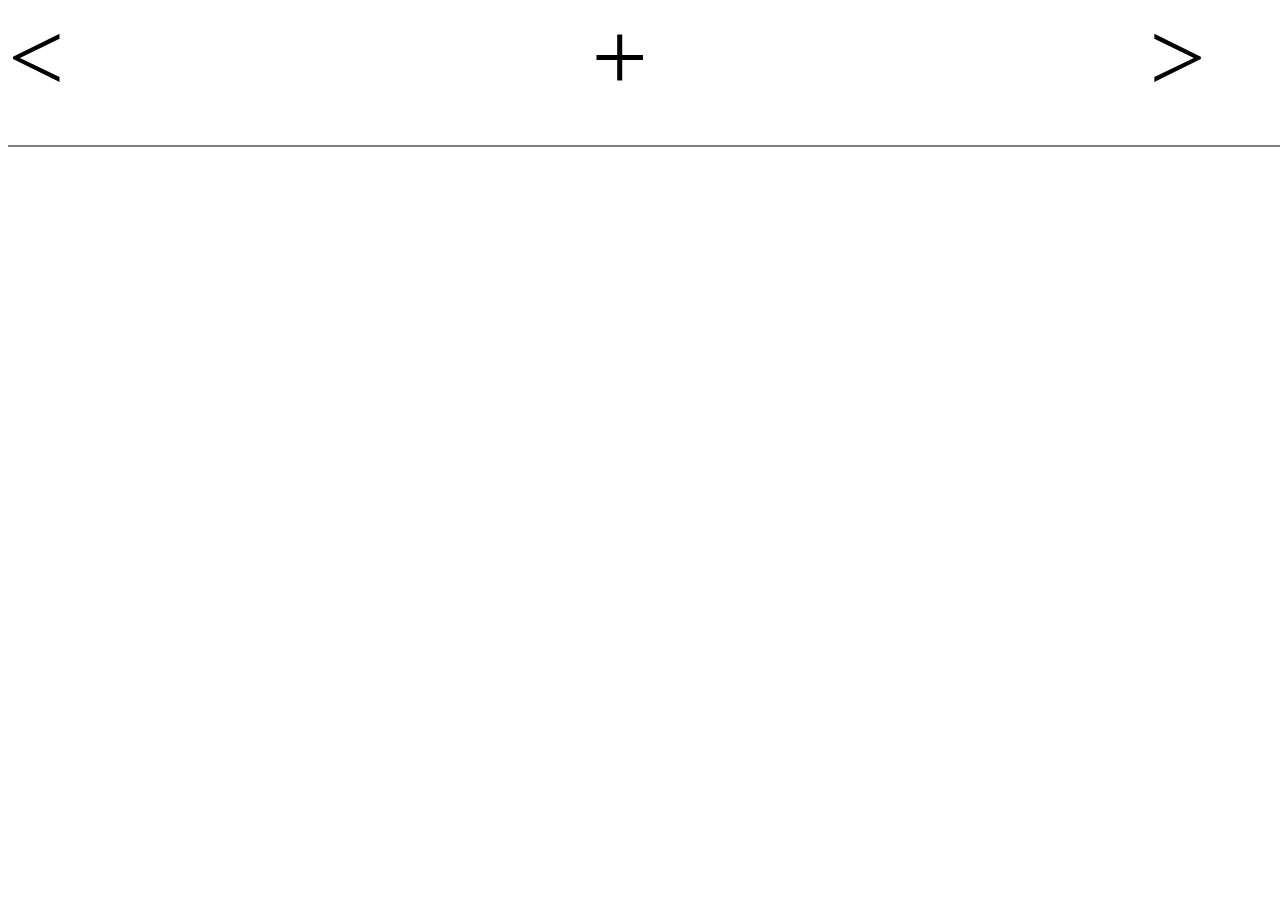
==== exmpl.html @ 8b364e6c "Initial commit" ====
<!DOCTYPE html>
<html>
<head>
	<title>Text Talk Story</title>
	<meta charset="utf-8">
	<link rel="stylesheet" type="text/css" href="index.css">
	<script type="text/javascript" src="index.js"></script>
</head>
<body onload="tell('zero')">
<div><p></p></div>
<ui style="position: fixed; top: 0; min-height: 5%; width: 100%; background-color: white; border-bottom: 2px solid grey; padding-bottom: 30px;">
	<li style="display: inline-block; font-size: 150%; font-size: 100px" onclick="next_tap('l')"><</li>
<li style="display: inline-block; margin-left: 40%; font-size: 100px;" onclick="window.location='./story/'">+</li>
<li style="display: inline-block; margin-left: 38%; font-size: 150%; font-size: 100px" onclick="next_tap('r')">></li>
    </ui>
</body>
</html>
---- index.css ----
p{
		position: center;
		height: 100%;
		min-width: 10%;
		padding: 20% 0px 10px 10px;
	}
	body{
		font-size: 60px
	}
	li {
    list-style-type: none; /* Убираем маркеры */
   }
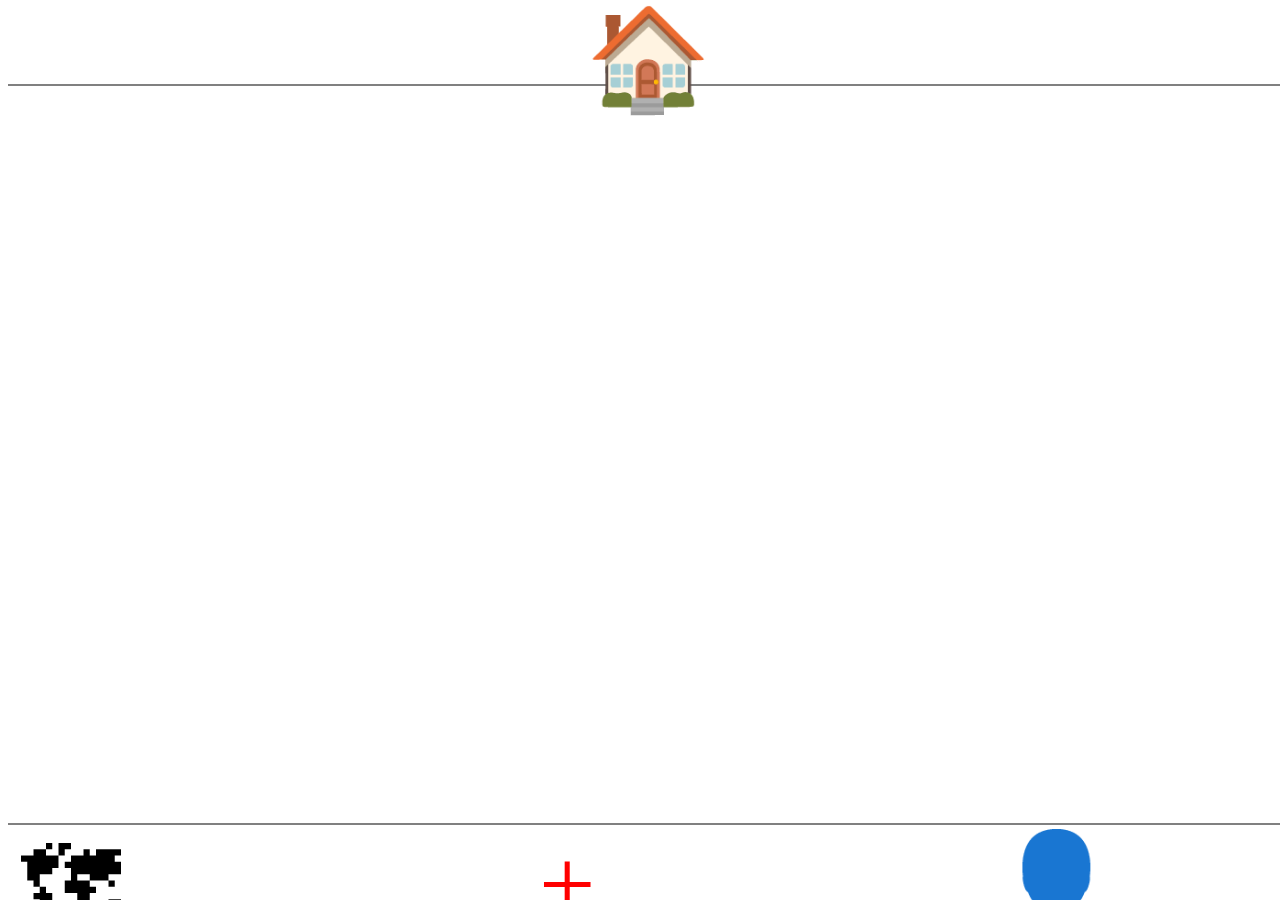
==== commit 418a40a8: "refactor to static" ====
--- a/exmpl.html
+++ b/exmpl.html
@@ -1,17 +1,21 @@
 <!DOCTYPE html>
 <html>
 <head>
-	<title>Text Talk Story</title>
+	<title>Text-Stories</title>
 	<meta charset="utf-8">
-	<link rel="stylesheet" type="text/css" href="index.css">
-	<script type="text/javascript" src="index.js"></script>
+	<link rel="stylesheet" type="text/css" href="static/index.css">
 </head>
 <body onload="tell('zero')">
-<div><p></p></div>
-<ui style="position: fixed; top: 0; min-height: 5%; width: 100%; background-color: white; border-bottom: 2px solid grey; padding-bottom: 30px;">
-	<li style="display: inline-block; font-size: 150%; font-size: 100px" onclick="next_tap('l')"><</li>
-<li style="display: inline-block; margin-left: 40%; font-size: 100px;" onclick="window.location='./story/'">+</li>
-<li style="display: inline-block; margin-left: 38%; font-size: 150%; font-size: 100px" onclick="next_tap('r')">></li>
-    </ui>
+<div><p id="user"></p></div>
+
+<ui style="position: fixed; top: 0; height: 6%; width: 100%; background-color: white; border-bottom: 2px solid grey; padding-bottom: 30px; text-align: center;">
+	<li style="display: inline-block; font-size: 100px;" onclick="window.location='/'">🏠</li>
+</ui>
+
+<ui style="position: fixed;bottom: 0; height: 5%; width: 100%; background-color: white; border-top: 2px solid grey; padding-bottom: 30px;">
+	<li style="display: inline-block; font-size: 100px; margin-left: 1%;" onclick="window.location='map.php'">🗺</li>
+	<li style="display: inline-block; margin-left: 31.5%; font-size: 100px; color: red;" onclick="window.location='./story/'">+</li>
+	<li style="display: inline-block; margin-left: 30%; font-size: 100px" onclick="window.location='/user/'">👤</li>
+</ui>
 </body>
 </html>--- a/static/index.css
+++ b/static/index.css
@@ -0,0 +1,32 @@
+	p{
+		position: center;
+		height: 100%;
+		min-width: 10%;
+		padding: 20% 0px 10px 10px;
+	}
+	body{
+		font-size: 60px
+	}
+	li {
+    list-style-type: none; /* Убираем маркеры */
+   }
+
+	.navbar-top{
+		position: fixed;
+		height: 5%;
+		width: 100%;
+		background-color: white;
+		padding-bottom: 30px;
+		top:0;
+		border-bottom: gray solid 2px;
+	}
+
+	.navbar-bottom{
+		position: fixed;
+		height: 5%;
+		width: 100%;
+		background-color: white;
+		padding-bottom: 30px;
+		bottom:0;
+		border-top: gray solid 2px;
+	}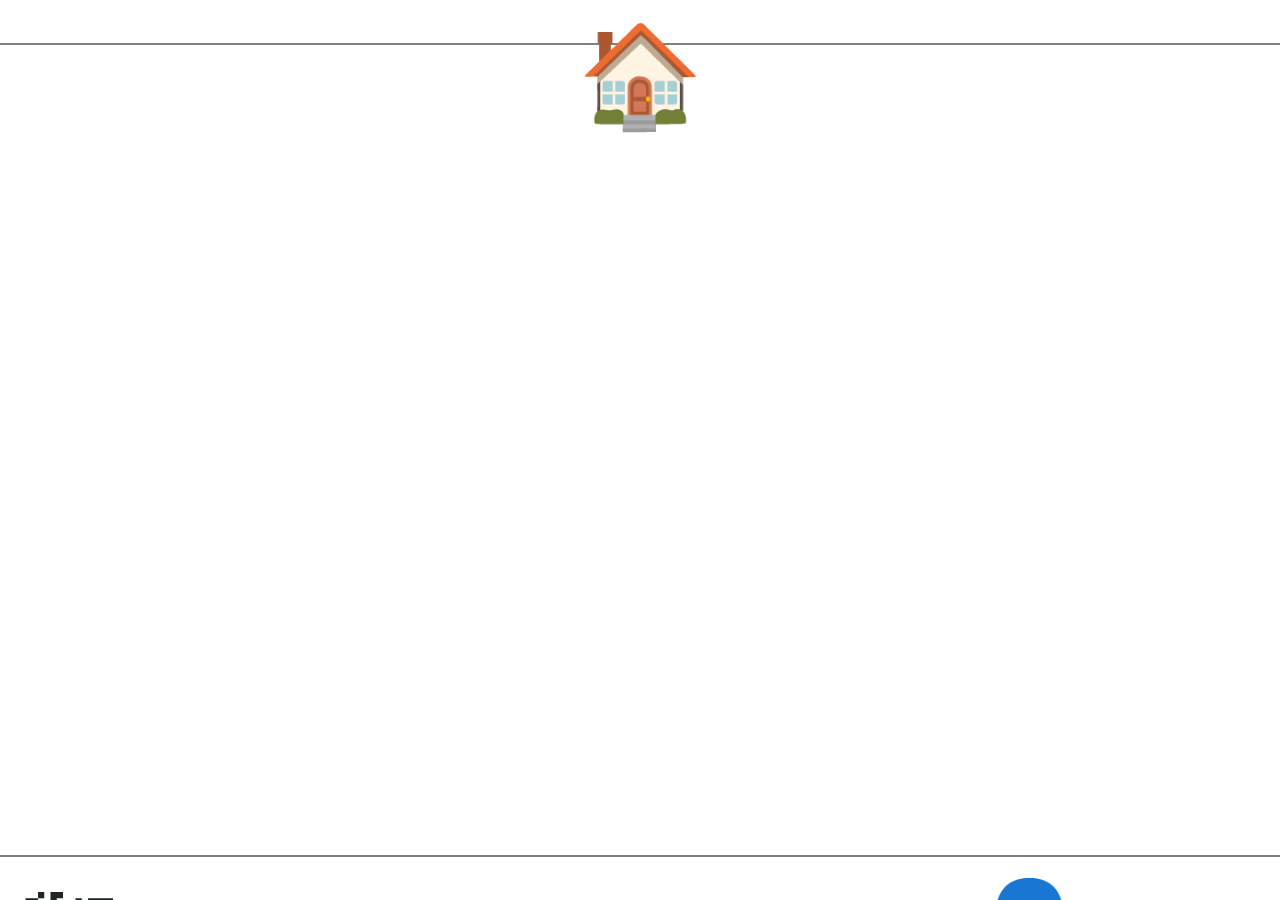
==== commit 584961cd: "Use of reboot and grid" ====
--- a/exmpl.html
+++ b/exmpl.html
@@ -4,11 +4,13 @@
 	<title>Text-Stories</title>
 	<meta charset="utf-8">
 	<link rel="stylesheet" type="text/css" href="static/index.css">
+	<link rel="stylesheet" type="text/css" href="static/b-reboot.min.css">
+    <link rel="stylesheet" type="text/css" href="static/b-grid.min.css">
 </head>
 <body onload="tell('zero')">
 <div><p id="user"></p></div>
 
-<ui style="position: fixed; top: 0; height: 6%; width: 100%; background-color: white; border-bottom: 2px solid grey; padding-bottom: 30px; text-align: center;">
+<ui class="navbar-top" style="text-align: center;">
 	<li style="display: inline-block; font-size: 100px;" onclick="window.location='/'">🏠</li>
 </ui>
 
--- a/static/b-reboot.min.css
+++ b/static/b-reboot.min.css
@@ -0,0 +1,8 @@
+/*!
+ * Bootstrap Reboot v4.0.0 (https://getbootstrap.com)
+ * Copyright 2011-2018 The Bootstrap Authors
+ * Copyright 2011-2018 Twitter, Inc.
+ * Licensed under MIT (https://github.com/twbs/bootstrap/blob/master/LICENSE)
+ * Forked from Normalize.css, licensed MIT (https://github.com/necolas/normalize.css/blob/master/LICENSE.md)
+ */*,::after,::before{box-sizing:border-box}html{font-family:sans-serif;line-height:1.15;-webkit-text-size-adjust:100%;-ms-text-size-adjust:100%;-ms-overflow-style:scrollbar;-webkit-tap-highlight-color:transparent}@-ms-viewport{width:device-width}article,aside,dialog,figcaption,figure,footer,header,hgroup,main,nav,section{display:block}body{margin:0;font-family:-apple-system,BlinkMacSystemFont,"Segoe UI",Roboto,"Helvetica Neue",Arial,sans-serif,"Apple Color Emoji","Segoe UI Emoji","Segoe UI Symbol";font-size:1rem;font-weight:400;line-height:1.5;color:#212529;text-align:left;background-color:#fff}[tabindex="-1"]:focus{outline:0!important}hr{box-sizing:content-box;height:0;overflow:visible}h1,h2,h3,h4,h5,h6{margin-top:0;margin-bottom:.5rem}p{margin-top:0;margin-bottom:1rem}abbr[data-original-title],abbr[title]{text-decoration:underline;-webkit-text-decoration:underline dotted;text-decoration:underline dotted;cursor:help;border-bottom:0}address{margin-bottom:1rem;font-style:normal;line-height:inherit}dl,ol,ul{margin-top:0;margin-bottom:1rem}ol ol,ol ul,ul ol,ul ul{margin-bottom:0}dt{font-weight:700}dd{margin-bottom:.5rem;margin-left:0}blockquote{margin:0 0 1rem}dfn{font-style:italic}b,strong{font-weight:bolder}small{font-size:80%}sub,sup{position:relative;font-size:75%;line-height:0;vertical-align:baseline}sub{bottom:-.25em}sup{top:-.5em}a{color:#007bff;text-decoration:none;background-color:transparent;-webkit-text-decoration-skip:objects}a:hover{color:#0056b3;text-decoration:underline}a:not([href]):not([tabindex]){color:inherit;text-decoration:none}a:not([href]):not([tabindex]):focus,a:not([href]):not([tabindex]):hover{color:inherit;text-decoration:none}a:not([href]):not([tabindex]):focus{outline:0}code,kbd,pre,samp{font-family:monospace,monospace;font-size:1em}pre{margin-top:0;margin-bottom:1rem;overflow:auto;-ms-overflow-style:scrollbar}figure{margin:0 0 1rem}img{vertical-align:middle;border-style:none}svg:not(:root){overflow:hidden}table{border-collapse:collapse}caption{padding-top:.75rem;padding-bottom:.75rem;color:#6c757d;text-align:left;caption-side:bottom}th{text-align:inherit}label{display:inline-block;margin-bottom:.5rem}button{border-radius:0}button:focus{outline:1px dotted;outline:5px auto -webkit-focus-ring-color}button,input,optgroup,select,textarea{margin:0;font-family:inherit;font-size:inherit;line-height:inherit}button,input{overflow:visible}button,select{text-transform:none}[type=reset],[type=submit],button,html [type=button]{-webkit-appearance:button}[type=button]::-moz-focus-inner,[type=reset]::-moz-focus-inner,[type=submit]::-moz-focus-inner,button::-moz-focus-inner{padding:0;border-style:none}input[type=checkbox],input[type=radio]{box-sizing:border-box;padding:0}input[type=date],input[type=datetime-local],input[type=month],input[type=time]{-webkit-appearance:listbox}textarea{overflow:auto;resize:vertical}fieldset{min-width:0;padding:0;margin:0;border:0}legend{display:block;width:100%;max-width:100%;padding:0;margin-bottom:.5rem;font-size:1.5rem;line-height:inherit;color:inherit;white-space:normal}progress{vertical-align:baseline}[type=number]::-webkit-inner-spin-button,[type=number]::-webkit-outer-spin-button{height:auto}[type=search]{outline-offset:-2px;-webkit-appearance:none}[type=search]::-webkit-search-cancel-button,[type=search]::-webkit-search-decoration{-webkit-appearance:none}::-webkit-file-upload-button{font:inherit;-webkit-appearance:button}output{display:inline-block}summary{display:list-item;cursor:pointer}template{display:none}[hidden]{display:none!important}
+/*# sourceMappingURL=b-reboot.min.css.map */--- a/static/b-grid.min.css
+++ b/static/b-grid.min.css
@@ -0,0 +1,7 @@
+/*!
+ * Bootstrap Grid v4.0.0 (https://getbootstrap.com)
+ * Copyright 2011-2018 The Bootstrap Authors
+ * Copyright 2011-2018 Twitter, Inc.
+ * Licensed under MIT (https://github.com/twbs/bootstrap/blob/master/LICENSE)
+ */@-ms-viewport{width:device-width}html{box-sizing:border-box;-ms-overflow-style:scrollbar}*,::after,::before{box-sizing:inherit}.container{width:100%;padding-right:15px;padding-left:15px;margin-right:auto;margin-left:auto}@media (min-width:576px){.container{max-width:540px}}@media (min-width:768px){.container{max-width:720px}}@media (min-width:992px){.container{max-width:960px}}@media (min-width:1200px){.container{max-width:1140px}}.container-fluid{width:100%;padding-right:15px;padding-left:15px;margin-right:auto;margin-left:auto}.row{display:-webkit-box;display:-ms-flexbox;display:flex;-ms-flex-wrap:wrap;flex-wrap:wrap;margin-right:-15px;margin-left:-15px}.no-gutters{margin-right:0;margin-left:0}.no-gutters>.col,.no-gutters>[class*=col-]{padding-right:0;padding-left:0}.col,.col-1,.col-10,.col-11,.col-12,.col-2,.col-3,.col-4,.col-5,.col-6,.col-7,.col-8,.col-9,.col-auto,.col-lg,.col-lg-1,.col-lg-10,.col-lg-11,.col-lg-12,.col-lg-2,.col-lg-3,.col-lg-4,.col-lg-5,.col-lg-6,.col-lg-7,.col-lg-8,.col-lg-9,.col-lg-auto,.col-md,.col-md-1,.col-md-10,.col-md-11,.col-md-12,.col-md-2,.col-md-3,.col-md-4,.col-md-5,.col-md-6,.col-md-7,.col-md-8,.col-md-9,.col-md-auto,.col-sm,.col-sm-1,.col-sm-10,.col-sm-11,.col-sm-12,.col-sm-2,.col-sm-3,.col-sm-4,.col-sm-5,.col-sm-6,.col-sm-7,.col-sm-8,.col-sm-9,.col-sm-auto,.col-xl,.col-xl-1,.col-xl-10,.col-xl-11,.col-xl-12,.col-xl-2,.col-xl-3,.col-xl-4,.col-xl-5,.col-xl-6,.col-xl-7,.col-xl-8,.col-xl-9,.col-xl-auto{position:relative;width:100%;min-height:1px;padding-right:15px;padding-left:15px}.col{-ms-flex-preferred-size:0;flex-basis:0;-webkit-box-flex:1;-ms-flex-positive:1;flex-grow:1;max-width:100%}.col-auto{-webkit-box-flex:0;-ms-flex:0 0 auto;flex:0 0 auto;width:auto;max-width:none}.col-1{-webkit-box-flex:0;-ms-flex:0 0 8.333333%;flex:0 0 8.333333%;max-width:8.333333%}.col-2{-webkit-box-flex:0;-ms-flex:0 0 16.666667%;flex:0 0 16.666667%;max-width:16.666667%}.col-3{-webkit-box-flex:0;-ms-flex:0 0 25%;flex:0 0 25%;max-width:25%}.col-4{-webkit-box-flex:0;-ms-flex:0 0 33.333333%;flex:0 0 33.333333%;max-width:33.333333%}.col-5{-webkit-box-flex:0;-ms-flex:0 0 41.666667%;flex:0 0 41.666667%;max-width:41.666667%}.col-6{-webkit-box-flex:0;-ms-flex:0 0 50%;flex:0 0 50%;max-width:50%}.col-7{-webkit-box-flex:0;-ms-flex:0 0 58.333333%;flex:0 0 58.333333%;max-width:58.333333%}.col-8{-webkit-box-flex:0;-ms-flex:0 0 66.666667%;flex:0 0 66.666667%;max-width:66.666667%}.col-9{-webkit-box-flex:0;-ms-flex:0 0 75%;flex:0 0 75%;max-width:75%}.col-10{-webkit-box-flex:0;-ms-flex:0 0 83.333333%;flex:0 0 83.333333%;max-width:83.333333%}.col-11{-webkit-box-flex:0;-ms-flex:0 0 91.666667%;flex:0 0 91.666667%;max-width:91.666667%}.col-12{-webkit-box-flex:0;-ms-flex:0 0 100%;flex:0 0 100%;max-width:100%}.order-first{-webkit-box-ordinal-group:0;-ms-flex-order:-1;order:-1}.order-last{-webkit-box-ordinal-group:14;-ms-flex-order:13;order:13}.order-0{-webkit-box-ordinal-group:1;-ms-flex-order:0;order:0}.order-1{-webkit-box-ordinal-group:2;-ms-flex-order:1;order:1}.order-2{-webkit-box-ordinal-group:3;-ms-flex-order:2;order:2}.order-3{-webkit-box-ordinal-group:4;-ms-flex-order:3;order:3}.order-4{-webkit-box-ordinal-group:5;-ms-flex-order:4;order:4}.order-5{-webkit-box-ordinal-group:6;-ms-flex-order:5;order:5}.order-6{-webkit-box-ordinal-group:7;-ms-flex-order:6;order:6}.order-7{-webkit-box-ordinal-group:8;-ms-flex-order:7;order:7}.order-8{-webkit-box-ordinal-group:9;-ms-flex-order:8;order:8}.order-9{-webkit-box-ordinal-group:10;-ms-flex-order:9;order:9}.order-10{-webkit-box-ordinal-group:11;-ms-flex-order:10;order:10}.order-11{-webkit-box-ordinal-group:12;-ms-flex-order:11;order:11}.order-12{-webkit-box-ordinal-group:13;-ms-flex-order:12;order:12}.offset-1{margin-left:8.333333%}.offset-2{margin-left:16.666667%}.offset-3{margin-left:25%}.offset-4{margin-left:33.333333%}.offset-5{margin-left:41.666667%}.offset-6{margin-left:50%}.offset-7{margin-left:58.333333%}.offset-8{margin-left:66.666667%}.offset-9{margin-left:75%}.offset-10{margin-left:83.333333%}.offset-11{margin-left:91.666667%}@media (min-width:576px){.col-sm{-ms-flex-preferred-size:0;flex-basis:0;-webkit-box-flex:1;-ms-flex-positive:1;flex-grow:1;max-width:100%}.col-sm-auto{-webkit-box-flex:0;-ms-flex:0 0 auto;flex:0 0 auto;width:auto;max-width:none}.col-sm-1{-webkit-box-flex:0;-ms-flex:0 0 8.333333%;flex:0 0 8.333333%;max-width:8.333333%}.col-sm-2{-webkit-box-flex:0;-ms-flex:0 0 16.666667%;flex:0 0 16.666667%;max-width:16.666667%}.col-sm-3{-webkit-box-flex:0;-ms-flex:0 0 25%;flex:0 0 25%;max-width:25%}.col-sm-4{-webkit-box-flex:0;-ms-flex:0 0 33.333333%;flex:0 0 33.333333%;max-width:33.333333%}.col-sm-5{-webkit-box-flex:0;-ms-flex:0 0 41.666667%;flex:0 0 41.666667%;max-width:41.666667%}.col-sm-6{-webkit-box-flex:0;-ms-flex:0 0 50%;flex:0 0 50%;max-width:50%}.col-sm-7{-webkit-box-flex:0;-ms-flex:0 0 58.333333%;flex:0 0 58.333333%;max-width:58.333333%}.col-sm-8{-webkit-box-flex:0;-ms-flex:0 0 66.666667%;flex:0 0 66.666667%;max-width:66.666667%}.col-sm-9{-webkit-box-flex:0;-ms-flex:0 0 75%;flex:0 0 75%;max-width:75%}.col-sm-10{-webkit-box-flex:0;-ms-flex:0 0 83.333333%;flex:0 0 83.333333%;max-width:83.333333%}.col-sm-11{-webkit-box-flex:0;-ms-flex:0 0 91.666667%;flex:0 0 91.666667%;max-width:91.666667%}.col-sm-12{-webkit-box-flex:0;-ms-flex:0 0 100%;flex:0 0 100%;max-width:100%}.order-sm-first{-webkit-box-ordinal-group:0;-ms-flex-order:-1;order:-1}.order-sm-last{-webkit-box-ordinal-group:14;-ms-flex-order:13;order:13}.order-sm-0{-webkit-box-ordinal-group:1;-ms-flex-order:0;order:0}.order-sm-1{-webkit-box-ordinal-group:2;-ms-flex-order:1;order:1}.order-sm-2{-webkit-box-ordinal-group:3;-ms-flex-order:2;order:2}.order-sm-3{-webkit-box-ordinal-group:4;-ms-flex-order:3;order:3}.order-sm-4{-webkit-box-ordinal-group:5;-ms-flex-order:4;order:4}.order-sm-5{-webkit-box-ordinal-group:6;-ms-flex-order:5;order:5}.order-sm-6{-webkit-box-ordinal-group:7;-ms-flex-order:6;order:6}.order-sm-7{-webkit-box-ordinal-group:8;-ms-flex-order:7;order:7}.order-sm-8{-webkit-box-ordinal-group:9;-ms-flex-order:8;order:8}.order-sm-9{-webkit-box-ordinal-group:10;-ms-flex-order:9;order:9}.order-sm-10{-webkit-box-ordinal-group:11;-ms-flex-order:10;order:10}.order-sm-11{-webkit-box-ordinal-group:12;-ms-flex-order:11;order:11}.order-sm-12{-webkit-box-ordinal-group:13;-ms-flex-order:12;order:12}.offset-sm-0{margin-left:0}.offset-sm-1{margin-left:8.333333%}.offset-sm-2{margin-left:16.666667%}.offset-sm-3{margin-left:25%}.offset-sm-4{margin-left:33.333333%}.offset-sm-5{margin-left:41.666667%}.offset-sm-6{margin-left:50%}.offset-sm-7{margin-left:58.333333%}.offset-sm-8{margin-left:66.666667%}.offset-sm-9{margin-left:75%}.offset-sm-10{margin-left:83.333333%}.offset-sm-11{margin-left:91.666667%}}@media (min-width:768px){.col-md{-ms-flex-preferred-size:0;flex-basis:0;-webkit-box-flex:1;-ms-flex-positive:1;flex-grow:1;max-width:100%}.col-md-auto{-webkit-box-flex:0;-ms-flex:0 0 auto;flex:0 0 auto;width:auto;max-width:none}.col-md-1{-webkit-box-flex:0;-ms-flex:0 0 8.333333%;flex:0 0 8.333333%;max-width:8.333333%}.col-md-2{-webkit-box-flex:0;-ms-flex:0 0 16.666667%;flex:0 0 16.666667%;max-width:16.666667%}.col-md-3{-webkit-box-flex:0;-ms-flex:0 0 25%;flex:0 0 25%;max-width:25%}.col-md-4{-webkit-box-flex:0;-ms-flex:0 0 33.333333%;flex:0 0 33.333333%;max-width:33.333333%}.col-md-5{-webkit-box-flex:0;-ms-flex:0 0 41.666667%;flex:0 0 41.666667%;max-width:41.666667%}.col-md-6{-webkit-box-flex:0;-ms-flex:0 0 50%;flex:0 0 50%;max-width:50%}.col-md-7{-webkit-box-flex:0;-ms-flex:0 0 58.333333%;flex:0 0 58.333333%;max-width:58.333333%}.col-md-8{-webkit-box-flex:0;-ms-flex:0 0 66.666667%;flex:0 0 66.666667%;max-width:66.666667%}.col-md-9{-webkit-box-flex:0;-ms-flex:0 0 75%;flex:0 0 75%;max-width:75%}.col-md-10{-webkit-box-flex:0;-ms-flex:0 0 83.333333%;flex:0 0 83.333333%;max-width:83.333333%}.col-md-11{-webkit-box-flex:0;-ms-flex:0 0 91.666667%;flex:0 0 91.666667%;max-width:91.666667%}.col-md-12{-webkit-box-flex:0;-ms-flex:0 0 100%;flex:0 0 100%;max-width:100%}.order-md-first{-webkit-box-ordinal-group:0;-ms-flex-order:-1;order:-1}.order-md-last{-webkit-box-ordinal-group:14;-ms-flex-order:13;order:13}.order-md-0{-webkit-box-ordinal-group:1;-ms-flex-order:0;order:0}.order-md-1{-webkit-box-ordinal-group:2;-ms-flex-order:1;order:1}.order-md-2{-webkit-box-ordinal-group:3;-ms-flex-order:2;order:2}.order-md-3{-webkit-box-ordinal-group:4;-ms-flex-order:3;order:3}.order-md-4{-webkit-box-ordinal-group:5;-ms-flex-order:4;order:4}.order-md-5{-webkit-box-ordinal-group:6;-ms-flex-order:5;order:5}.order-md-6{-webkit-box-ordinal-group:7;-ms-flex-order:6;order:6}.order-md-7{-webkit-box-ordinal-group:8;-ms-flex-order:7;order:7}.order-md-8{-webkit-box-ordinal-group:9;-ms-flex-order:8;order:8}.order-md-9{-webkit-box-ordinal-group:10;-ms-flex-order:9;order:9}.order-md-10{-webkit-box-ordinal-group:11;-ms-flex-order:10;order:10}.order-md-11{-webkit-box-ordinal-group:12;-ms-flex-order:11;order:11}.order-md-12{-webkit-box-ordinal-group:13;-ms-flex-order:12;order:12}.offset-md-0{margin-left:0}.offset-md-1{margin-left:8.333333%}.offset-md-2{margin-left:16.666667%}.offset-md-3{margin-left:25%}.offset-md-4{margin-left:33.333333%}.offset-md-5{margin-left:41.666667%}.offset-md-6{margin-left:50%}.offset-md-7{margin-left:58.333333%}.offset-md-8{margin-left:66.666667%}.offset-md-9{margin-left:75%}.offset-md-10{margin-left:83.333333%}.offset-md-11{margin-left:91.666667%}}@media (min-width:992px){.col-lg{-ms-flex-preferred-size:0;flex-basis:0;-webkit-box-flex:1;-ms-flex-positive:1;flex-grow:1;max-width:100%}.col-lg-auto{-webkit-box-flex:0;-ms-flex:0 0 auto;flex:0 0 auto;width:auto;max-width:none}.col-lg-1{-webkit-box-flex:0;-ms-flex:0 0 8.333333%;flex:0 0 8.333333%;max-width:8.333333%}.col-lg-2{-webkit-box-flex:0;-ms-flex:0 0 16.666667%;flex:0 0 16.666667%;max-width:16.666667%}.col-lg-3{-webkit-box-flex:0;-ms-flex:0 0 25%;flex:0 0 25%;max-width:25%}.col-lg-4{-webkit-box-flex:0;-ms-flex:0 0 33.333333%;flex:0 0 33.333333%;max-width:33.333333%}.col-lg-5{-webkit-box-flex:0;-ms-flex:0 0 41.666667%;flex:0 0 41.666667%;max-width:41.666667%}.col-lg-6{-webkit-box-flex:0;-ms-flex:0 0 50%;flex:0 0 50%;max-width:50%}.col-lg-7{-webkit-box-flex:0;-ms-flex:0 0 58.333333%;flex:0 0 58.333333%;max-width:58.333333%}.col-lg-8{-webkit-box-flex:0;-ms-flex:0 0 66.666667%;flex:0 0 66.666667%;max-width:66.666667%}.col-lg-9{-webkit-box-flex:0;-ms-flex:0 0 75%;flex:0 0 75%;max-width:75%}.col-lg-10{-webkit-box-flex:0;-ms-flex:0 0 83.333333%;flex:0 0 83.333333%;max-width:83.333333%}.col-lg-11{-webkit-box-flex:0;-ms-flex:0 0 91.666667%;flex:0 0 91.666667%;max-width:91.666667%}.col-lg-12{-webkit-box-flex:0;-ms-flex:0 0 100%;flex:0 0 100%;max-width:100%}.order-lg-first{-webkit-box-ordinal-group:0;-ms-flex-order:-1;order:-1}.order-lg-last{-webkit-box-ordinal-group:14;-ms-flex-order:13;order:13}.order-lg-0{-webkit-box-ordinal-group:1;-ms-flex-order:0;order:0}.order-lg-1{-webkit-box-ordinal-group:2;-ms-flex-order:1;order:1}.order-lg-2{-webkit-box-ordinal-group:3;-ms-flex-order:2;order:2}.order-lg-3{-webkit-box-ordinal-group:4;-ms-flex-order:3;order:3}.order-lg-4{-webkit-box-ordinal-group:5;-ms-flex-order:4;order:4}.order-lg-5{-webkit-box-ordinal-group:6;-ms-flex-order:5;order:5}.order-lg-6{-webkit-box-ordinal-group:7;-ms-flex-order:6;order:6}.order-lg-7{-webkit-box-ordinal-group:8;-ms-flex-order:7;order:7}.order-lg-8{-webkit-box-ordinal-group:9;-ms-flex-order:8;order:8}.order-lg-9{-webkit-box-ordinal-group:10;-ms-flex-order:9;order:9}.order-lg-10{-webkit-box-ordinal-group:11;-ms-flex-order:10;order:10}.order-lg-11{-webkit-box-ordinal-group:12;-ms-flex-order:11;order:11}.order-lg-12{-webkit-box-ordinal-group:13;-ms-flex-order:12;order:12}.offset-lg-0{margin-left:0}.offset-lg-1{margin-left:8.333333%}.offset-lg-2{margin-left:16.666667%}.offset-lg-3{margin-left:25%}.offset-lg-4{margin-left:33.333333%}.offset-lg-5{margin-left:41.666667%}.offset-lg-6{margin-left:50%}.offset-lg-7{margin-left:58.333333%}.offset-lg-8{margin-left:66.666667%}.offset-lg-9{margin-left:75%}.offset-lg-10{margin-left:83.333333%}.offset-lg-11{margin-left:91.666667%}}@media (min-width:1200px){.col-xl{-ms-flex-preferred-size:0;flex-basis:0;-webkit-box-flex:1;-ms-flex-positive:1;flex-grow:1;max-width:100%}.col-xl-auto{-webkit-box-flex:0;-ms-flex:0 0 auto;flex:0 0 auto;width:auto;max-width:none}.col-xl-1{-webkit-box-flex:0;-ms-flex:0 0 8.333333%;flex:0 0 8.333333%;max-width:8.333333%}.col-xl-2{-webkit-box-flex:0;-ms-flex:0 0 16.666667%;flex:0 0 16.666667%;max-width:16.666667%}.col-xl-3{-webkit-box-flex:0;-ms-flex:0 0 25%;flex:0 0 25%;max-width:25%}.col-xl-4{-webkit-box-flex:0;-ms-flex:0 0 33.333333%;flex:0 0 33.333333%;max-width:33.333333%}.col-xl-5{-webkit-box-flex:0;-ms-flex:0 0 41.666667%;flex:0 0 41.666667%;max-width:41.666667%}.col-xl-6{-webkit-box-flex:0;-ms-flex:0 0 50%;flex:0 0 50%;max-width:50%}.col-xl-7{-webkit-box-flex:0;-ms-flex:0 0 58.333333%;flex:0 0 58.333333%;max-width:58.333333%}.col-xl-8{-webkit-box-flex:0;-ms-flex:0 0 66.666667%;flex:0 0 66.666667%;max-width:66.666667%}.col-xl-9{-webkit-box-flex:0;-ms-flex:0 0 75%;flex:0 0 75%;max-width:75%}.col-xl-10{-webkit-box-flex:0;-ms-flex:0 0 83.333333%;flex:0 0 83.333333%;max-width:83.333333%}.col-xl-11{-webkit-box-flex:0;-ms-flex:0 0 91.666667%;flex:0 0 91.666667%;max-width:91.666667%}.col-xl-12{-webkit-box-flex:0;-ms-flex:0 0 100%;flex:0 0 100%;max-width:100%}.order-xl-first{-webkit-box-ordinal-group:0;-ms-flex-order:-1;order:-1}.order-xl-last{-webkit-box-ordinal-group:14;-ms-flex-order:13;order:13}.order-xl-0{-webkit-box-ordinal-group:1;-ms-flex-order:0;order:0}.order-xl-1{-webkit-box-ordinal-group:2;-ms-flex-order:1;order:1}.order-xl-2{-webkit-box-ordinal-group:3;-ms-flex-order:2;order:2}.order-xl-3{-webkit-box-ordinal-group:4;-ms-flex-order:3;order:3}.order-xl-4{-webkit-box-ordinal-group:5;-ms-flex-order:4;order:4}.order-xl-5{-webkit-box-ordinal-group:6;-ms-flex-order:5;order:5}.order-xl-6{-webkit-box-ordinal-group:7;-ms-flex-order:6;order:6}.order-xl-7{-webkit-box-ordinal-group:8;-ms-flex-order:7;order:7}.order-xl-8{-webkit-box-ordinal-group:9;-ms-flex-order:8;order:8}.order-xl-9{-webkit-box-ordinal-group:10;-ms-flex-order:9;order:9}.order-xl-10{-webkit-box-ordinal-group:11;-ms-flex-order:10;order:10}.order-xl-11{-webkit-box-ordinal-group:12;-ms-flex-order:11;order:11}.order-xl-12{-webkit-box-ordinal-group:13;-ms-flex-order:12;order:12}.offset-xl-0{margin-left:0}.offset-xl-1{margin-left:8.333333%}.offset-xl-2{margin-left:16.666667%}.offset-xl-3{margin-left:25%}.offset-xl-4{margin-left:33.333333%}.offset-xl-5{margin-left:41.666667%}.offset-xl-6{margin-left:50%}.offset-xl-7{margin-left:58.333333%}.offset-xl-8{margin-left:66.666667%}.offset-xl-9{margin-left:75%}.offset-xl-10{margin-left:83.333333%}.offset-xl-11{margin-left:91.666667%}}.d-none{display:none!important}.d-inline{display:inline!important}.d-inline-block{display:inline-block!important}.d-block{display:block!important}.d-table{display:table!important}.d-table-row{display:table-row!important}.d-table-cell{display:table-cell!important}.d-flex{display:-webkit-box!important;display:-ms-flexbox!important;display:flex!important}.d-inline-flex{display:-webkit-inline-box!important;display:-ms-inline-flexbox!important;display:inline-flex!important}@media (min-width:576px){.d-sm-none{display:none!important}.d-sm-inline{display:inline!important}.d-sm-inline-block{display:inline-block!important}.d-sm-block{display:block!important}.d-sm-table{display:table!important}.d-sm-table-row{display:table-row!important}.d-sm-table-cell{display:table-cell!important}.d-sm-flex{display:-webkit-box!important;display:-ms-flexbox!important;display:flex!important}.d-sm-inline-flex{display:-webkit-inline-box!important;display:-ms-inline-flexbox!important;display:inline-flex!important}}@media (min-width:768px){.d-md-none{display:none!important}.d-md-inline{display:inline!important}.d-md-inline-block{display:inline-block!important}.d-md-block{display:block!important}.d-md-table{display:table!important}.d-md-table-row{display:table-row!important}.d-md-table-cell{display:table-cell!important}.d-md-flex{display:-webkit-box!important;display:-ms-flexbox!important;display:flex!important}.d-md-inline-flex{display:-webkit-inline-box!important;display:-ms-inline-flexbox!important;display:inline-flex!important}}@media (min-width:992px){.d-lg-none{display:none!important}.d-lg-inline{display:inline!important}.d-lg-inline-block{display:inline-block!important}.d-lg-block{display:block!important}.d-lg-table{display:table!important}.d-lg-table-row{display:table-row!important}.d-lg-table-cell{display:table-cell!important}.d-lg-flex{display:-webkit-box!important;display:-ms-flexbox!important;display:flex!important}.d-lg-inline-flex{display:-webkit-inline-box!important;display:-ms-inline-flexbox!important;display:inline-flex!important}}@media (min-width:1200px){.d-xl-none{display:none!important}.d-xl-inline{display:inline!important}.d-xl-inline-block{display:inline-block!important}.d-xl-block{display:block!important}.d-xl-table{display:table!important}.d-xl-table-row{display:table-row!important}.d-xl-table-cell{display:table-cell!important}.d-xl-flex{display:-webkit-box!important;display:-ms-flexbox!important;display:flex!important}.d-xl-inline-flex{display:-webkit-inline-box!important;display:-ms-inline-flexbox!important;display:inline-flex!important}}@media print{.d-print-none{display:none!important}.d-print-inline{display:inline!important}.d-print-inline-block{display:inline-block!important}.d-print-block{display:block!important}.d-print-table{display:table!important}.d-print-table-row{display:table-row!important}.d-print-table-cell{display:table-cell!important}.d-print-flex{display:-webkit-box!important;display:-ms-flexbox!important;display:flex!important}.d-print-inline-flex{display:-webkit-inline-box!important;display:-ms-inline-flexbox!important;display:inline-flex!important}}.flex-row{-webkit-box-orient:horizontal!important;-webkit-box-direction:normal!important;-ms-flex-direction:row!important;flex-direction:row!important}.flex-column{-webkit-box-orient:vertical!important;-webkit-box-direction:normal!important;-ms-flex-direction:column!important;flex-direction:column!important}.flex-row-reverse{-webkit-box-orient:horizontal!important;-webkit-box-direction:reverse!important;-ms-flex-direction:row-reverse!important;flex-direction:row-reverse!important}.flex-column-reverse{-webkit-box-orient:vertical!important;-webkit-box-direction:reverse!important;-ms-flex-direction:column-reverse!important;flex-direction:column-reverse!important}.flex-wrap{-ms-flex-wrap:wrap!important;flex-wrap:wrap!important}.flex-nowrap{-ms-flex-wrap:nowrap!important;flex-wrap:nowrap!important}.flex-wrap-reverse{-ms-flex-wrap:wrap-reverse!important;flex-wrap:wrap-reverse!important}.justify-content-start{-webkit-box-pack:start!important;-ms-flex-pack:start!important;justify-content:flex-start!important}.justify-content-end{-webkit-box-pack:end!important;-ms-flex-pack:end!important;justify-content:flex-end!important}.justify-content-center{-webkit-box-pack:center!important;-ms-flex-pack:center!important;justify-content:center!important}.justify-content-between{-webkit-box-pack:justify!important;-ms-flex-pack:justify!important;justify-content:space-between!important}.justify-content-around{-ms-flex-pack:distribute!important;justify-content:space-around!important}.align-items-start{-webkit-box-align:start!important;-ms-flex-align:start!important;align-items:flex-start!important}.align-items-end{-webkit-box-align:end!important;-ms-flex-align:end!important;align-items:flex-end!important}.align-items-center{-webkit-box-align:center!important;-ms-flex-align:center!important;align-items:center!important}.align-items-baseline{-webkit-box-align:baseline!important;-ms-flex-align:baseline!important;align-items:baseline!important}.align-items-stretch{-webkit-box-align:stretch!important;-ms-flex-align:stretch!important;align-items:stretch!important}.align-content-start{-ms-flex-line-pack:start!important;align-content:flex-start!important}.align-content-end{-ms-flex-line-pack:end!important;align-content:flex-end!important}.align-content-center{-ms-flex-line-pack:center!important;align-content:center!important}.align-content-between{-ms-flex-line-pack:justify!important;align-content:space-between!important}.align-content-around{-ms-flex-line-pack:distribute!important;align-content:space-around!important}.align-content-stretch{-ms-flex-line-pack:stretch!important;align-content:stretch!important}.align-self-auto{-ms-flex-item-align:auto!important;align-self:auto!important}.align-self-start{-ms-flex-item-align:start!important;align-self:flex-start!important}.align-self-end{-ms-flex-item-align:end!important;align-self:flex-end!important}.align-self-center{-ms-flex-item-align:center!important;align-self:center!important}.align-self-baseline{-ms-flex-item-align:baseline!important;align-self:baseline!important}.align-self-stretch{-ms-flex-item-align:stretch!important;align-self:stretch!important}@media (min-width:576px){.flex-sm-row{-webkit-box-orient:horizontal!important;-webkit-box-direction:normal!important;-ms-flex-direction:row!important;flex-direction:row!important}.flex-sm-column{-webkit-box-orient:vertical!important;-webkit-box-direction:normal!important;-ms-flex-direction:column!important;flex-direction:column!important}.flex-sm-row-reverse{-webkit-box-orient:horizontal!important;-webkit-box-direction:reverse!important;-ms-flex-direction:row-reverse!important;flex-direction:row-reverse!important}.flex-sm-column-reverse{-webkit-box-orient:vertical!important;-webkit-box-direction:reverse!important;-ms-flex-direction:column-reverse!important;flex-direction:column-reverse!important}.flex-sm-wrap{-ms-flex-wrap:wrap!important;flex-wrap:wrap!important}.flex-sm-nowrap{-ms-flex-wrap:nowrap!important;flex-wrap:nowrap!important}.flex-sm-wrap-reverse{-ms-flex-wrap:wrap-reverse!important;flex-wrap:wrap-reverse!important}.justify-content-sm-start{-webkit-box-pack:start!important;-ms-flex-pack:start!important;justify-content:flex-start!important}.justify-content-sm-end{-webkit-box-pack:end!important;-ms-flex-pack:end!important;justify-content:flex-end!important}.justify-content-sm-center{-webkit-box-pack:center!important;-ms-flex-pack:center!important;justify-content:center!important}.justify-content-sm-between{-webkit-box-pack:justify!important;-ms-flex-pack:justify!important;justify-content:space-between!important}.justify-content-sm-around{-ms-flex-pack:distribute!important;justify-content:space-around!important}.align-items-sm-start{-webkit-box-align:start!important;-ms-flex-align:start!important;align-items:flex-start!important}.align-items-sm-end{-webkit-box-align:end!important;-ms-flex-align:end!important;align-items:flex-end!important}.align-items-sm-center{-webkit-box-align:center!important;-ms-flex-align:center!important;align-items:center!important}.align-items-sm-baseline{-webkit-box-align:baseline!important;-ms-flex-align:baseline!important;align-items:baseline!important}.align-items-sm-stretch{-webkit-box-align:stretch!important;-ms-flex-align:stretch!important;align-items:stretch!important}.align-content-sm-start{-ms-flex-line-pack:start!important;align-content:flex-start!important}.align-content-sm-end{-ms-flex-line-pack:end!important;align-content:flex-end!important}.align-content-sm-center{-ms-flex-line-pack:center!important;align-content:center!important}.align-content-sm-between{-ms-flex-line-pack:justify!important;align-content:space-between!important}.align-content-sm-around{-ms-flex-line-pack:distribute!important;align-content:space-around!important}.align-content-sm-stretch{-ms-flex-line-pack:stretch!important;align-content:stretch!important}.align-self-sm-auto{-ms-flex-item-align:auto!important;align-self:auto!important}.align-self-sm-start{-ms-flex-item-align:start!important;align-self:flex-start!important}.align-self-sm-end{-ms-flex-item-align:end!important;align-self:flex-end!important}.align-self-sm-center{-ms-flex-item-align:center!important;align-self:center!important}.align-self-sm-baseline{-ms-flex-item-align:baseline!important;align-self:baseline!important}.align-self-sm-stretch{-ms-flex-item-align:stretch!important;align-self:stretch!important}}@media (min-width:768px){.flex-md-row{-webkit-box-orient:horizontal!important;-webkit-box-direction:normal!important;-ms-flex-direction:row!important;flex-direction:row!important}.flex-md-column{-webkit-box-orient:vertical!important;-webkit-box-direction:normal!important;-ms-flex-direction:column!important;flex-direction:column!important}.flex-md-row-reverse{-webkit-box-orient:horizontal!important;-webkit-box-direction:reverse!important;-ms-flex-direction:row-reverse!important;flex-direction:row-reverse!important}.flex-md-column-reverse{-webkit-box-orient:vertical!important;-webkit-box-direction:reverse!important;-ms-flex-direction:column-reverse!important;flex-direction:column-reverse!important}.flex-md-wrap{-ms-flex-wrap:wrap!important;flex-wrap:wrap!important}.flex-md-nowrap{-ms-flex-wrap:nowrap!important;flex-wrap:nowrap!important}.flex-md-wrap-reverse{-ms-flex-wrap:wrap-reverse!important;flex-wrap:wrap-reverse!important}.justify-content-md-start{-webkit-box-pack:start!important;-ms-flex-pack:start!important;justify-content:flex-start!important}.justify-content-md-end{-webkit-box-pack:end!important;-ms-flex-pack:end!important;justify-content:flex-end!important}.justify-content-md-center{-webkit-box-pack:center!important;-ms-flex-pack:center!important;justify-content:center!important}.justify-content-md-between{-webkit-box-pack:justify!important;-ms-flex-pack:justify!important;justify-content:space-between!important}.justify-content-md-around{-ms-flex-pack:distribute!important;justify-content:space-around!important}.align-items-md-start{-webkit-box-align:start!important;-ms-flex-align:start!important;align-items:flex-start!important}.align-items-md-end{-webkit-box-align:end!important;-ms-flex-align:end!important;align-items:flex-end!important}.align-items-md-center{-webkit-box-align:center!important;-ms-flex-align:center!important;align-items:center!important}.align-items-md-baseline{-webkit-box-align:baseline!important;-ms-flex-align:baseline!important;align-items:baseline!important}.align-items-md-stretch{-webkit-box-align:stretch!important;-ms-flex-align:stretch!important;align-items:stretch!important}.align-content-md-start{-ms-flex-line-pack:start!important;align-content:flex-start!important}.align-content-md-end{-ms-flex-line-pack:end!important;align-content:flex-end!important}.align-content-md-center{-ms-flex-line-pack:center!important;align-content:center!important}.align-content-md-between{-ms-flex-line-pack:justify!important;align-content:space-between!important}.align-content-md-around{-ms-flex-line-pack:distribute!important;align-content:space-around!important}.align-content-md-stretch{-ms-flex-line-pack:stretch!important;align-content:stretch!important}.align-self-md-auto{-ms-flex-item-align:auto!important;align-self:auto!important}.align-self-md-start{-ms-flex-item-align:start!important;align-self:flex-start!important}.align-self-md-end{-ms-flex-item-align:end!important;align-self:flex-end!important}.align-self-md-center{-ms-flex-item-align:center!important;align-self:center!important}.align-self-md-baseline{-ms-flex-item-align:baseline!important;align-self:baseline!important}.align-self-md-stretch{-ms-flex-item-align:stretch!important;align-self:stretch!important}}@media (min-width:992px){.flex-lg-row{-webkit-box-orient:horizontal!important;-webkit-box-direction:normal!important;-ms-flex-direction:row!important;flex-direction:row!important}.flex-lg-column{-webkit-box-orient:vertical!important;-webkit-box-direction:normal!important;-ms-flex-direction:column!important;flex-direction:column!important}.flex-lg-row-reverse{-webkit-box-orient:horizontal!important;-webkit-box-direction:reverse!important;-ms-flex-direction:row-reverse!important;flex-direction:row-reverse!important}.flex-lg-column-reverse{-webkit-box-orient:vertical!important;-webkit-box-direction:reverse!important;-ms-flex-direction:column-reverse!important;flex-direction:column-reverse!important}.flex-lg-wrap{-ms-flex-wrap:wrap!important;flex-wrap:wrap!important}.flex-lg-nowrap{-ms-flex-wrap:nowrap!important;flex-wrap:nowrap!important}.flex-lg-wrap-reverse{-ms-flex-wrap:wrap-reverse!important;flex-wrap:wrap-reverse!important}.justify-content-lg-start{-webkit-box-pack:start!important;-ms-flex-pack:start!important;justify-content:flex-start!important}.justify-content-lg-end{-webkit-box-pack:end!important;-ms-flex-pack:end!important;justify-content:flex-end!important}.justify-content-lg-center{-webkit-box-pack:center!important;-ms-flex-pack:center!important;justify-content:center!important}.justify-content-lg-between{-webkit-box-pack:justify!important;-ms-flex-pack:justify!important;justify-content:space-between!important}.justify-content-lg-around{-ms-flex-pack:distribute!important;justify-content:space-around!important}.align-items-lg-start{-webkit-box-align:start!important;-ms-flex-align:start!important;align-items:flex-start!important}.align-items-lg-end{-webkit-box-align:end!important;-ms-flex-align:end!important;align-items:flex-end!important}.align-items-lg-center{-webkit-box-align:center!important;-ms-flex-align:center!important;align-items:center!important}.align-items-lg-baseline{-webkit-box-align:baseline!important;-ms-flex-align:baseline!important;align-items:baseline!important}.align-items-lg-stretch{-webkit-box-align:stretch!important;-ms-flex-align:stretch!important;align-items:stretch!important}.align-content-lg-start{-ms-flex-line-pack:start!important;align-content:flex-start!important}.align-content-lg-end{-ms-flex-line-pack:end!important;align-content:flex-end!important}.align-content-lg-center{-ms-flex-line-pack:center!important;align-content:center!important}.align-content-lg-between{-ms-flex-line-pack:justify!important;align-content:space-between!important}.align-content-lg-around{-ms-flex-line-pack:distribute!important;align-content:space-around!important}.align-content-lg-stretch{-ms-flex-line-pack:stretch!important;align-content:stretch!important}.align-self-lg-auto{-ms-flex-item-align:auto!important;align-self:auto!important}.align-self-lg-start{-ms-flex-item-align:start!important;align-self:flex-start!important}.align-self-lg-end{-ms-flex-item-align:end!important;align-self:flex-end!important}.align-self-lg-center{-ms-flex-item-align:center!important;align-self:center!important}.align-self-lg-baseline{-ms-flex-item-align:baseline!important;align-self:baseline!important}.align-self-lg-stretch{-ms-flex-item-align:stretch!important;align-self:stretch!important}}@media (min-width:1200px){.flex-xl-row{-webkit-box-orient:horizontal!important;-webkit-box-direction:normal!important;-ms-flex-direction:row!important;flex-direction:row!important}.flex-xl-column{-webkit-box-orient:vertical!important;-webkit-box-direction:normal!important;-ms-flex-direction:column!important;flex-direction:column!important}.flex-xl-row-reverse{-webkit-box-orient:horizontal!important;-webkit-box-direction:reverse!important;-ms-flex-direction:row-reverse!important;flex-direction:row-reverse!important}.flex-xl-column-reverse{-webkit-box-orient:vertical!important;-webkit-box-direction:reverse!important;-ms-flex-direction:column-reverse!important;flex-direction:column-reverse!important}.flex-xl-wrap{-ms-flex-wrap:wrap!important;flex-wrap:wrap!important}.flex-xl-nowrap{-ms-flex-wrap:nowrap!important;flex-wrap:nowrap!important}.flex-xl-wrap-reverse{-ms-flex-wrap:wrap-reverse!important;flex-wrap:wrap-reverse!important}.justify-content-xl-start{-webkit-box-pack:start!important;-ms-flex-pack:start!important;justify-content:flex-start!important}.justify-content-xl-end{-webkit-box-pack:end!important;-ms-flex-pack:end!important;justify-content:flex-end!important}.justify-content-xl-center{-webkit-box-pack:center!important;-ms-flex-pack:center!important;justify-content:center!important}.justify-content-xl-between{-webkit-box-pack:justify!important;-ms-flex-pack:justify!important;justify-content:space-between!important}.justify-content-xl-around{-ms-flex-pack:distribute!important;justify-content:space-around!important}.align-items-xl-start{-webkit-box-align:start!important;-ms-flex-align:start!important;align-items:flex-start!important}.align-items-xl-end{-webkit-box-align:end!important;-ms-flex-align:end!important;align-items:flex-end!important}.align-items-xl-center{-webkit-box-align:center!important;-ms-flex-align:center!important;align-items:center!important}.align-items-xl-baseline{-webkit-box-align:baseline!important;-ms-flex-align:baseline!important;align-items:baseline!important}.align-items-xl-stretch{-webkit-box-align:stretch!important;-ms-flex-align:stretch!important;align-items:stretch!important}.align-content-xl-start{-ms-flex-line-pack:start!important;align-content:flex-start!important}.align-content-xl-end{-ms-flex-line-pack:end!important;align-content:flex-end!important}.align-content-xl-center{-ms-flex-line-pack:center!important;align-content:center!important}.align-content-xl-between{-ms-flex-line-pack:justify!important;align-content:space-between!important}.align-content-xl-around{-ms-flex-line-pack:distribute!important;align-content:space-around!important}.align-content-xl-stretch{-ms-flex-line-pack:stretch!important;align-content:stretch!important}.align-self-xl-auto{-ms-flex-item-align:auto!important;align-self:auto!important}.align-self-xl-start{-ms-flex-item-align:start!important;align-self:flex-start!important}.align-self-xl-end{-ms-flex-item-align:end!important;align-self:flex-end!important}.align-self-xl-center{-ms-flex-item-align:center!important;align-self:center!important}.align-self-xl-baseline{-ms-flex-item-align:baseline!important;align-self:baseline!important}.align-self-xl-stretch{-ms-flex-item-align:stretch!important;align-self:stretch!important}}
+/*# sourceMappingURL=b-grid.min.css.map */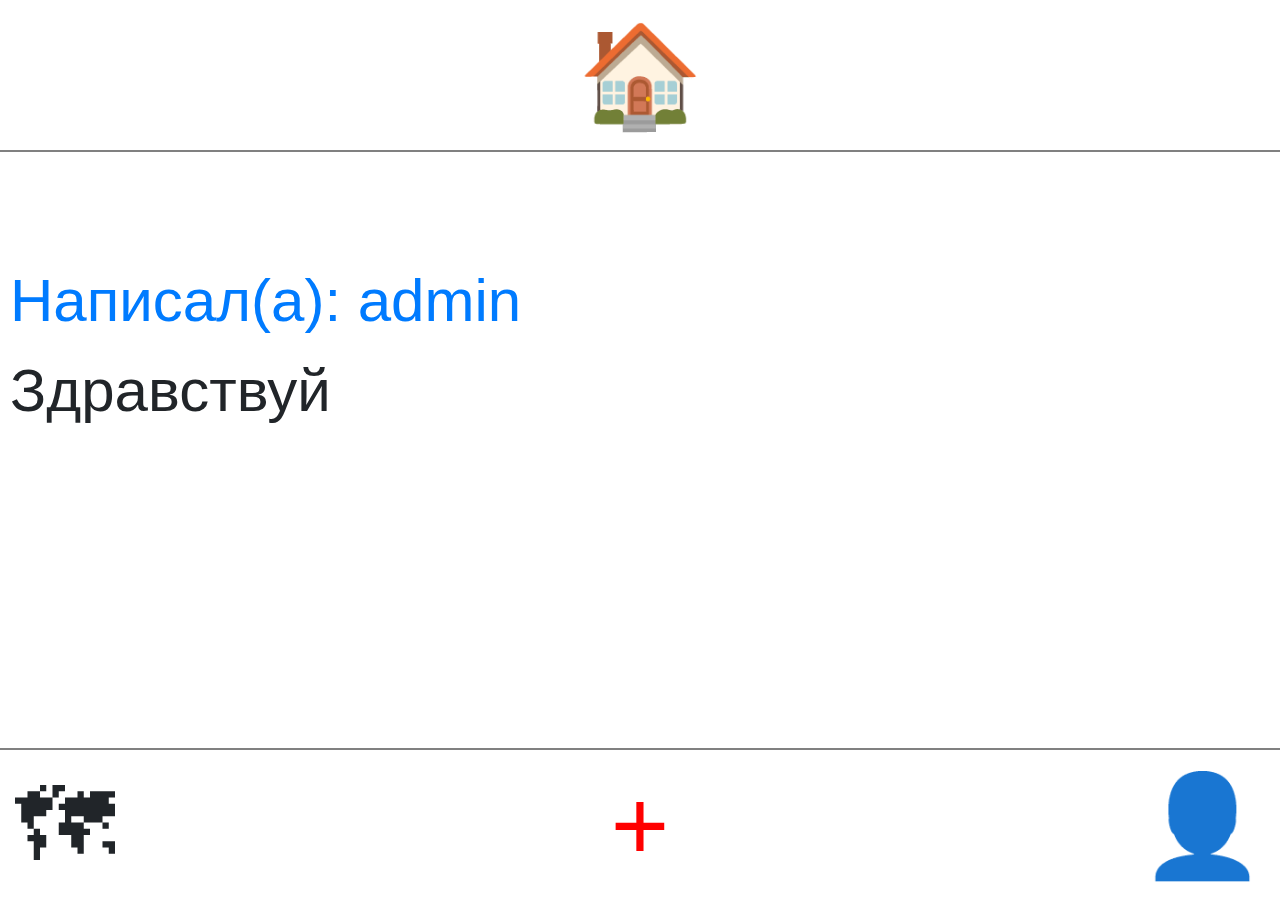
==== commit 9634fdbc: "Create plan and delete not usefull" ====
--- a/exmpl.html
+++ b/exmpl.html
@@ -1,23 +1,33 @@
 <!DOCTYPE html>
 <html>
 <head>
-	<title>Text-Stories</title>
+	<title>TS</title>
 	<meta charset="utf-8">
+	<link rel="stylesheet" type="text/css" href="static/b-reboot.min.css">
+	<link rel="stylesheet" type="text/css" href="static/b-grid.min.css">
 	<link rel="stylesheet" type="text/css" href="static/index.css">
-	<link rel="stylesheet" type="text/css" href="static/b-reboot.min.css">
-    <link rel="stylesheet" type="text/css" href="static/b-grid.min.css">
+	<script type="text/javascript" src="static/index.js"></script>
 </head>
 <body onload="tell('zero')">
 <div><p id="user"></p></div>
 
-<ui class="navbar-top" style="text-align: center;">
-	<li style="display: inline-block; font-size: 100px;" onclick="window.location='/'">🏠</li>
-</ui>
+<div class="navbar-top">
+	<div class="container-fluid">
+		<div class="row">
+			<div class="col" style="text-align: center" onclick="windwo.location='/'">🏠</div>
+		</div>
+	</div>
+</div>
 
-<ui style="position: fixed;bottom: 0; height: 5%; width: 100%; background-color: white; border-top: 2px solid grey; padding-bottom: 30px;">
-	<li style="display: inline-block; font-size: 100px; margin-left: 1%;" onclick="window.location='map.php'">🗺</li>
-	<li style="display: inline-block; margin-left: 31.5%; font-size: 100px; color: red;" onclick="window.location='./story/'">+</li>
-	<li style="display: inline-block; margin-left: 30%; font-size: 100px" onclick="window.location='/user/'">👤</li>
-</ui>
+<div class="navbar-bottom">
+	<div class="container-fluid">
+		<div class="row">
+			<div class="col" style="text-align: left" onclick="window.location='map.php'">🗺</div>
+			<div class="col" id="red" style="text-align: center" onclick="window.location='./story/'">+</div>
+			<div class="col" style="text-align: right" onclick="window.location='/user/'">👤</div>
+		</div>
+	</div>
+</div>
+
 </body>
 </html>--- a/static/index.css
+++ b/static/index.css
@@ -13,20 +13,56 @@
 
 	.navbar-top{
 		position: fixed;
-		height: 5%;
 		width: 100%;
 		background-color: white;
-		padding-bottom: 30px;
+		/*padding-bottom: 30px;*/
 		top:0;
+        font-size: 100px;
 		border-bottom: gray solid 2px;
 	}
 
 	.navbar-bottom{
 		position: fixed;
-		height: 5%;
 		width: 100%;
 		background-color: white;
-		padding-bottom: 30px;
+		/*padding-bottom: 30px;*/
 		bottom:0;
+        font-size: 100px;
 		border-top: gray solid 2px;
+	}
+	p#story{
+		height: 100%;
+		outline: none;
+	}
+	div.col#red{
+		color: red;
+	}
+	.login{
+		position: center;
+		height: 100%;
+		min-width: 10%;
+		padding: 20% 0 10px 10px;
+	}
+	.login button{
+		font-size: 60px;
+		border: 2px solid grey;
+		border-radius: 5px;
+		background-color: lightgery;
+	}
+	.login input{
+		font-size: 60px;
+		border: 2px solid grey;
+		border-radius: 5px;
+	}
+	.login input#password{
+		font-size: 60px;
+		border: 2px solid grey;
+		border-radius: 5px;
+		margin-bottom: 5%;
+	}
+	.userpage{
+		padding: 35% 0 10px 10px;
+	}
+	username{
+		color: white;
 	}